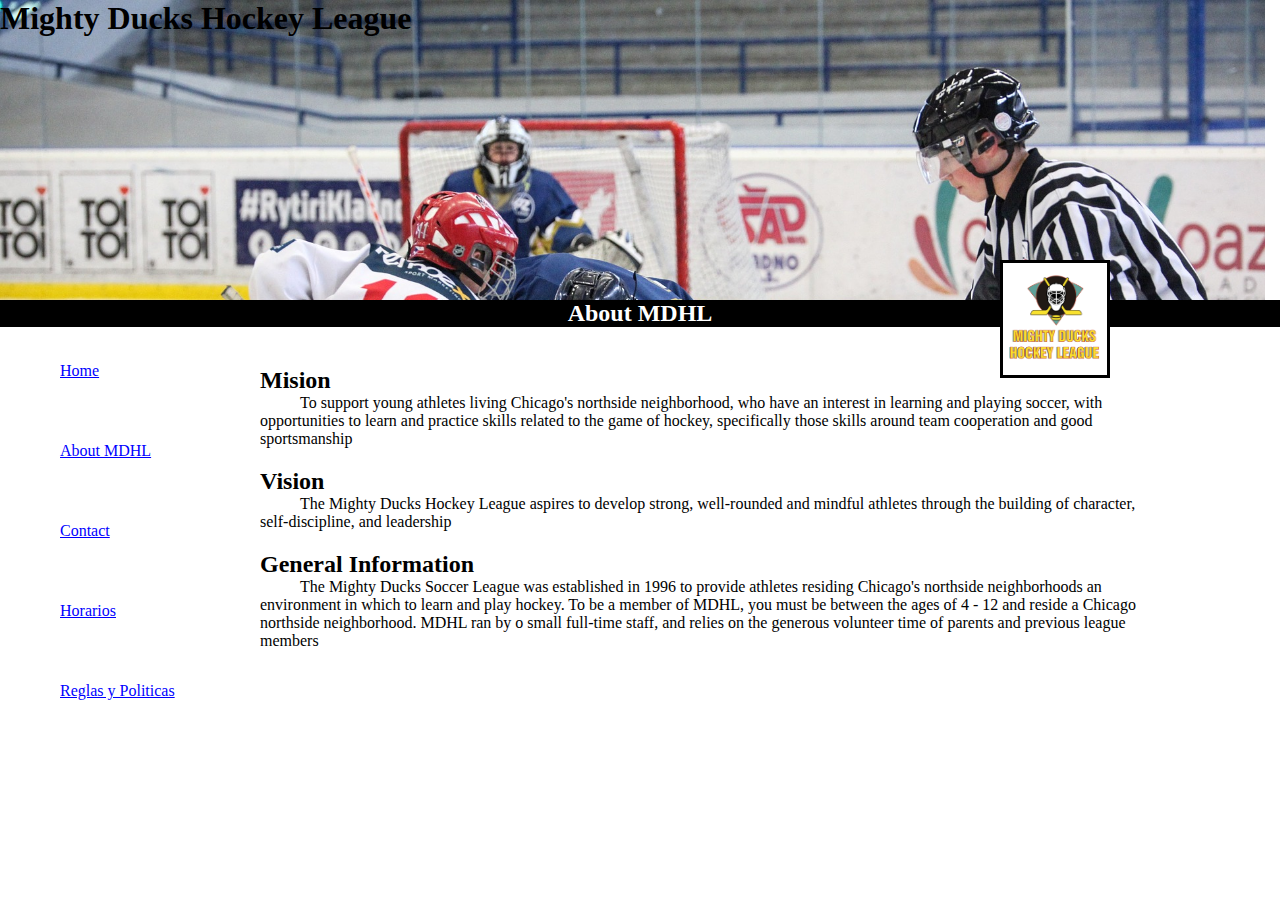
==== AboutMDHL.html @ 05d73b5b "version4" ====
<!DOCTYPE html>
<html lang="es">
<head>
    <meta charset="UTF-8">
    <meta http-equiv="X-UA-Compatible" content="IE=edge">
    <meta name="viewport" content="width=device-width, initial-scale=1.0">
    <link rel="icon" href="../image/LogoMightyducks-01.png">
    <link rel="stylesheet" href="../css/style.css">    
    <title>About MDHL</title>
</head>
<body>
    <header>
        <h1>Mighty Ducks Hockey League</h1>
        <h2 class="title1">About MDHL</h2>
        <figure>
            <img src="../image/LogoMightyducks-01.png"  alt="Logodelclub">
        </figure>
    </header>

    <main>
        <aside>
            <nav>
                <ul>
                    <li><a href="../index.html">Home</a></li>
                    <li><a href="./AboutMDHL.html">About MDHL</a></li>
                    <li><a href="./Contact.html">Contact</a></li>
                    <li><a href="./Horarios.html">Horarios</a></li>
                    <li><a href="./Reglas.html">Reglas y Politicas</a></li>
                </ul>
            </nav>
        </aside>

        <section>
    
            <h2>Mision</h2>
            <p>To support young athletes living Chicago's northside neighborhood, who have an interest in
            learning and playing soccer, with opportunities to learn and practice skills related to the game of
            hockey, specifically those skills around team cooperation and good sportsmanship
            </p>
                  
            <h2>Vision</h2>
            <p>The Mighty Ducks Hockey League aspires to develop strong, well-rounded and mindful athletes
            through the building of character, self-discipline, and leadership
            </p>
                                    
            <h2>General Information</h2>
            <p>The Mighty Ducks Soccer League was established in 1996 to provide athletes residing
            Chicago's northside neighborhoods an environment in which to learn and play hockey. To be a
            member of MDHL, you must be between the ages of 4 - 12 and reside a Chicago northside
            neighborhood. MDHL ran by o small full-time staff, and relies on the generous volunteer time of
            parents and previous league members
            </p>
            

        </section>
    
        
    </main>
</body>
</html>
---- css/style.css ----
* {margin: 0;
   padding: 0;
   box-sizing: border-box;
   font-family: "Comic Sans MS";
    
}

h1{background-image: url(../image/design1_image1.jpg);
   width: 1265px;
   height: 300px;
   background-size: cover;
}


figure{width: 110px;
       position: absolute;
       top: 260px;
       left: 1000px;
       border: 3px solid black;
       background-color: white;
}

img{max-width: 100%;
    width: 200px;
}

.title1 {font-family: "Comic Sans MS";
         background-color: black;
         text-align: center;
         color: white;
}

nav{padding-top: 5px;
}

nav a{color: blue;
      display: block;
      margin-left: 60px;
      margin-right: 50px;
      margin-top: 30px;
      height: 50px;
      width: 150px;
}

a:hover{color:black;
        text-decoration: none;
}

main{display: flex;
        flex-direction: row;
}

main{width: 90%;
     margin-bottom: 10px;
     position: relative;
}

p{text-indent: 40px;
  margin-bottom: 20px;
}

h3{ font-style: oblique;
}

table{margin:0 auto;
    width: 600px;
    margin-bottom: 50px;
}

caption{padding-bottom: 20px;
}

td{ padding: 10px 5px 3px 5px;
    text-align: center;
}

tr{margin-bottom: 10px;}

section{
    margin-top: 40px;
}

.horario{
    text-indent: 0px;
    text-align: justify;
    margin-left: 40px;
}

.letras{
    list-style-type: lower-alpha;
}
.reglas{
    text-align: center;
}

.titulo{
    text-align: center;
}
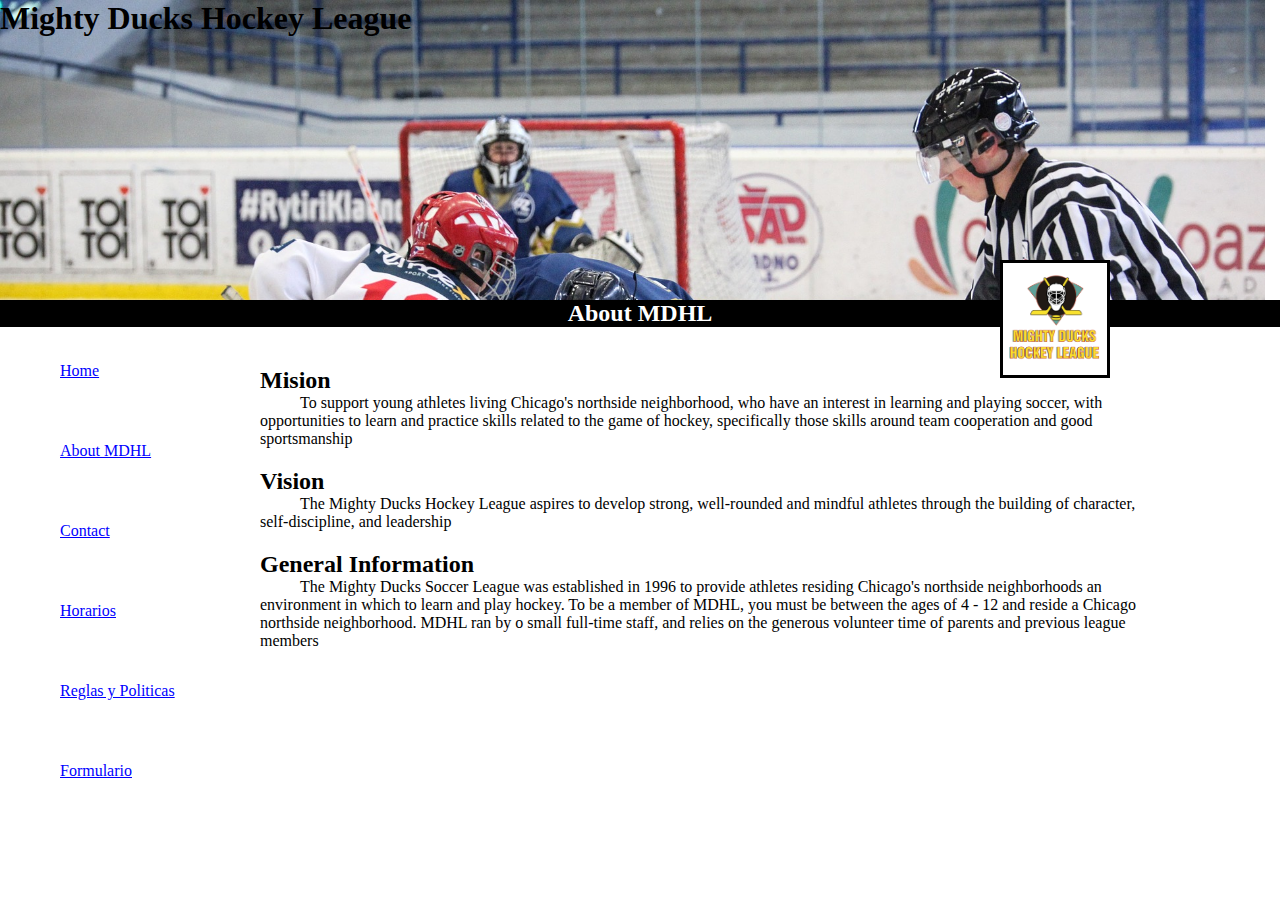
==== commit 97afcd81: "version5" ====
--- a/AboutMDHL.html
+++ b/AboutMDHL.html
@@ -26,6 +26,7 @@
                     <li><a href="./Contact.html">Contact</a></li>
                     <li><a href="./Horarios.html">Horarios</a></li>
                     <li><a href="./Reglas.html">Reglas y Politicas</a></li>
+                    <li><a href="./formulario.html">Formulario</a></li>
                 </ul>
             </nav>
         </aside>
--- a/css/style.css
+++ b/css/style.css
@@ -47,7 +47,7 @@
 }
 
 main{display: flex;
-        flex-direction: row;
+    flex-direction: row;
 }
 
 main{width: 90%;
@@ -96,3 +96,44 @@
 .titulo{
     text-align: center;
 }
+.maps p{
+    display:flex;
+    flex-direction:row;
+    justify-content:center;
+    flex-wrap:wrap;
+}
+
+form{margin: 0 auto;
+    display: flex;
+    flex-direction: column;
+}
+
+fieldset{
+    padding-bottom: 5px;
+    padding-top: 5px;
+    margin-top: 5px;
+}
+.datos{background-color: beige;
+    display: flex;
+    flex-direction: row;
+    flex-wrap: wrap;
+}
+
+.datos label{padding-top: 5px;
+    padding-left: 200px;
+    padding-top: 5px;
+    flex-basis: 45%;
+}
+
+.datos input{margin-top: 5px;
+margin-bottom: 5px;
+margin-left: 5px;
+}
+
+.datos1 {background-color:beige;
+  display: flex;
+  flex-direction: column;
+  padding-left: 200px;
+  
+}
+
